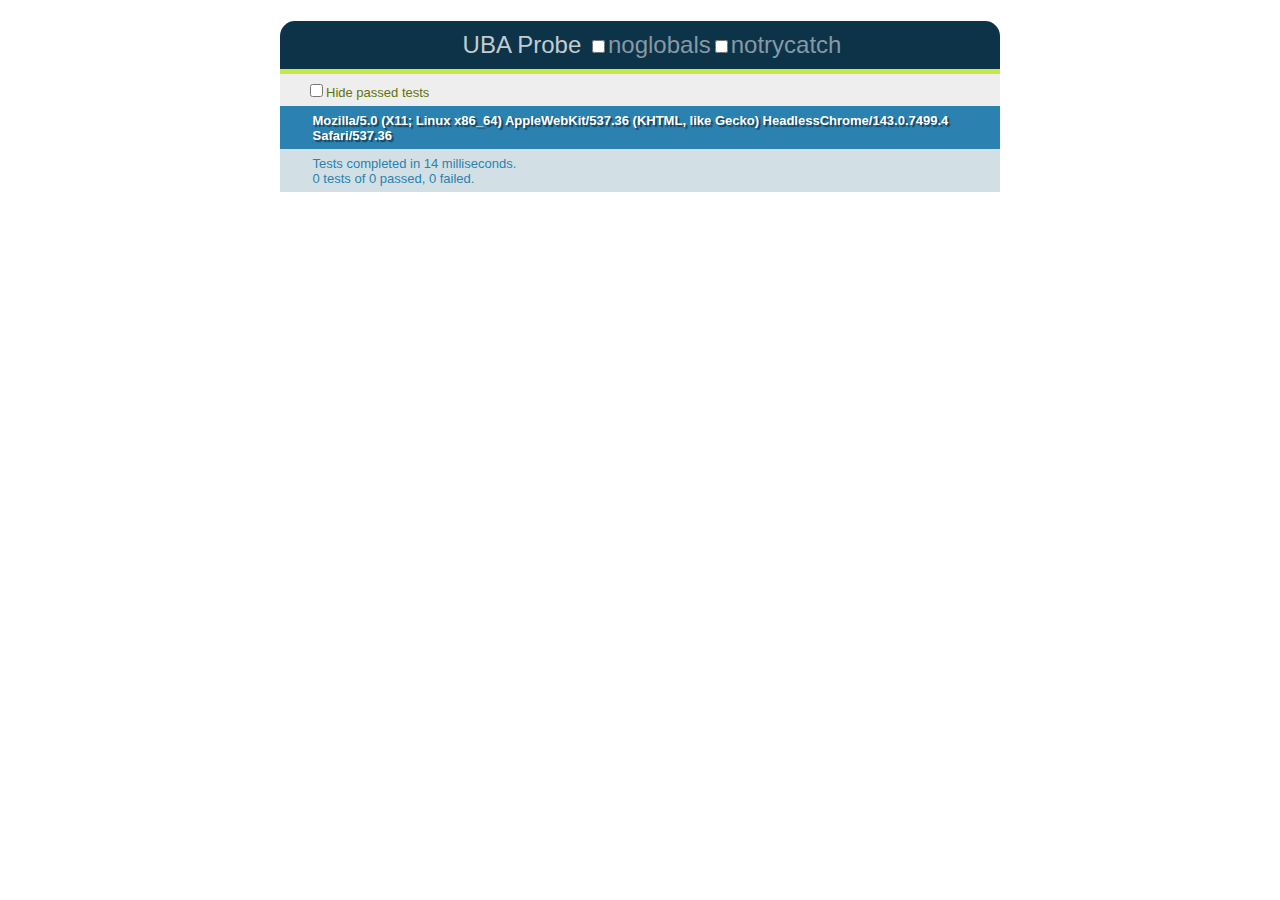
==== ubaprobe.html @ ff012090 "adding TDD" ====
<!DOCTYPE html>
<html lang="en">
    <head>
        <meta charset="utf-8">
        <title>katie spent</title>
        <link rel="stylesheet" href="/style/main.css">
        <link rel="stylesheet" href="/style/qunit.css">
        <script src="/js/jquery-1.7.1.min.js"></script>
        <script src="/js/underscore-min.js"></script>
        <script src="/js/backbone-min.js"></script>
        <script src="/js/uba.js"></script>
        <script src="/js/qunit.js"></script>
        <script src="/js/proberealm.js"></script>
    <head>
    <body>
        <header id="pageheader">
            <h1 id="qunit-header">UBA Probe</h1>
            <h2 id="qunit-banner"></h2>
        </header>
        <section>
            <div id="qunit-testrunner-toolbar"></div>
            <h2 id="qunit-userAgent"></h2>
            <ol id="qunit-tests"> </ol>
            <div id="qunit-fixture"></div>
        </section>
        <footer>
        </footer>
    </body>
</html>
---- style/main.css ----
body {
    font-family: Palatino, serif;
    margin: 1.33em auto;
    width: 720px;
}

h1 {
    text-align: center;
}

.celtex {
    padding: 0.16em 1em;
    text-align: left;
}

.mono {
    font-family: Courier, monospace; 
}
---- style/qunit.css ----
/**
 * QUnit v1.3.0pre - A JavaScript Unit Testing Framework
 *
 * http://docs.jquery.com/QUnit
 *
 * Copyright (c) 2011 John Resig, Jörn Zaefferer
 * Dual licensed under the MIT (MIT-LICENSE.txt)
 * or GPL (GPL-LICENSE.txt) licenses.
 */

/** Font Family and Sizes */

#qunit-tests, #qunit-header, #qunit-banner, #qunit-testrunner-toolbar, #qunit-userAgent, #qunit-testresult {
	font-family: "Helvetica Neue Light", "HelveticaNeue-Light", "Helvetica Neue", Calibri, Helvetica, Arial, sans-serif;
}

#qunit-testrunner-toolbar, #qunit-userAgent, #qunit-testresult, #qunit-tests li { font-size: small; }
#qunit-tests { font-size: smaller; }


/** Resets */

#qunit-tests, #qunit-tests ol, #qunit-header, #qunit-banner, #qunit-userAgent, #qunit-testresult {
	margin: 0;
	padding: 0;
}


/** Header */

#qunit-header {
	padding: 0.5em 0 0.5em 1em;

	color: #8699a4;
	background-color: #0d3349;

	font-size: 1.5em;
	line-height: 1em;
	font-weight: normal;

	border-radius: 15px 15px 0 0;
	-moz-border-radius: 15px 15px 0 0;
	-webkit-border-top-right-radius: 15px;
	-webkit-border-top-left-radius: 15px;
}

#qunit-header a {
	text-decoration: none;
	color: #c2ccd1;
}

#qunit-header a:hover,
#qunit-header a:focus {
	color: #fff;
}

#qunit-banner {
	height: 5px;
}

#qunit-testrunner-toolbar {
	padding: 0.5em 0 0.5em 2em;
	color: #5E740B;
	background-color: #eee;
}

#qunit-userAgent {
	padding: 0.5em 0 0.5em 2.5em;
	background-color: #2b81af;
	color: #fff;
	text-shadow: rgba(0, 0, 0, 0.5) 2px 2px 1px;
}


/** Tests: Pass/Fail */

#qunit-tests {
	list-style-position: inside;
}

#qunit-tests li {
	padding: 0.4em 0.5em 0.4em 2.5em;
	border-bottom: 1px solid #fff;
	list-style-position: inside;
}

#qunit-tests.hidepass li.pass, #qunit-tests.hidepass li.running  {
	display: none;
}

#qunit-tests li strong {
	cursor: pointer;
}

#qunit-tests li a {
	padding: 0.5em;
	color: #c2ccd1;
	text-decoration: none;
}
#qunit-tests li a:hover,
#qunit-tests li a:focus {
	color: #000;
}

#qunit-tests ol {
	margin-top: 0.5em;
	padding: 0.5em;

	background-color: #fff;

	border-radius: 15px;
	-moz-border-radius: 15px;
	-webkit-border-radius: 15px;

	box-shadow: inset 0px 2px 13px #999;
	-moz-box-shadow: inset 0px 2px 13px #999;
	-webkit-box-shadow: inset 0px 2px 13px #999;
}

#qunit-tests table {
	border-collapse: collapse;
	margin-top: .2em;
}

#qunit-tests th {
	text-align: right;
	vertical-align: top;
	padding: 0 .5em 0 0;
}

#qunit-tests td {
	vertical-align: top;
}

#qunit-tests pre {
	margin: 0;
	white-space: pre-wrap;
	word-wrap: break-word;
}

#qunit-tests del {
	background-color: #e0f2be;
	color: #374e0c;
	text-decoration: none;
}

#qunit-tests ins {
	background-color: #ffcaca;
	color: #500;
	text-decoration: none;
}

/*** Test Counts */

#qunit-tests b.counts                       { color: black; }
#qunit-tests b.passed                       { color: #5E740B; }
#qunit-tests b.failed                       { color: #710909; }

#qunit-tests li li {
	margin: 0.5em;
	padding: 0.4em 0.5em 0.4em 0.5em;
	background-color: #fff;
	border-bottom: none;
	list-style-position: inside;
}

/*** Passing Styles */

#qunit-tests li li.pass {
	color: #5E740B;
	background-color: #fff;
	border-left: 26px solid #C6E746;
}

#qunit-tests .pass                          { color: #528CE0; background-color: #D2E0E6; }
#qunit-tests .pass .test-name               { color: #366097; }

#qunit-tests .pass .test-actual,
#qunit-tests .pass .test-expected           { color: #999999; }

#qunit-banner.qunit-pass                    { background-color: #C6E746; }

/*** Failing Styles */

#qunit-tests li li.fail {
	color: #710909;
	background-color: #fff;
	border-left: 26px solid #EE5757;
	white-space: pre;
}

#qunit-tests > li:last-child {
	border-radius: 0 0 15px 15px;
	-moz-border-radius: 0 0 15px 15px;
	-webkit-border-bottom-right-radius: 15px;
	-webkit-border-bottom-left-radius: 15px;
}

#qunit-tests .fail                          { color: #000000; background-color: #EE5757; }
#qunit-tests .fail .test-name,
#qunit-tests .fail .module-name             { color: #000000; }

#qunit-tests .fail .test-actual             { color: #EE5757; }
#qunit-tests .fail .test-expected           { color: green;   }

#qunit-banner.qunit-fail                    { background-color: #EE5757; }


/** Result */

#qunit-testresult {
	padding: 0.5em 0.5em 0.5em 2.5em;

	color: #2b81af;
	background-color: #D2E0E6;

	border-bottom: 1px solid white;
}

/** Fixture */

#qunit-fixture {
	position: absolute;
	top: -10000px;
	left: -10000px;
}
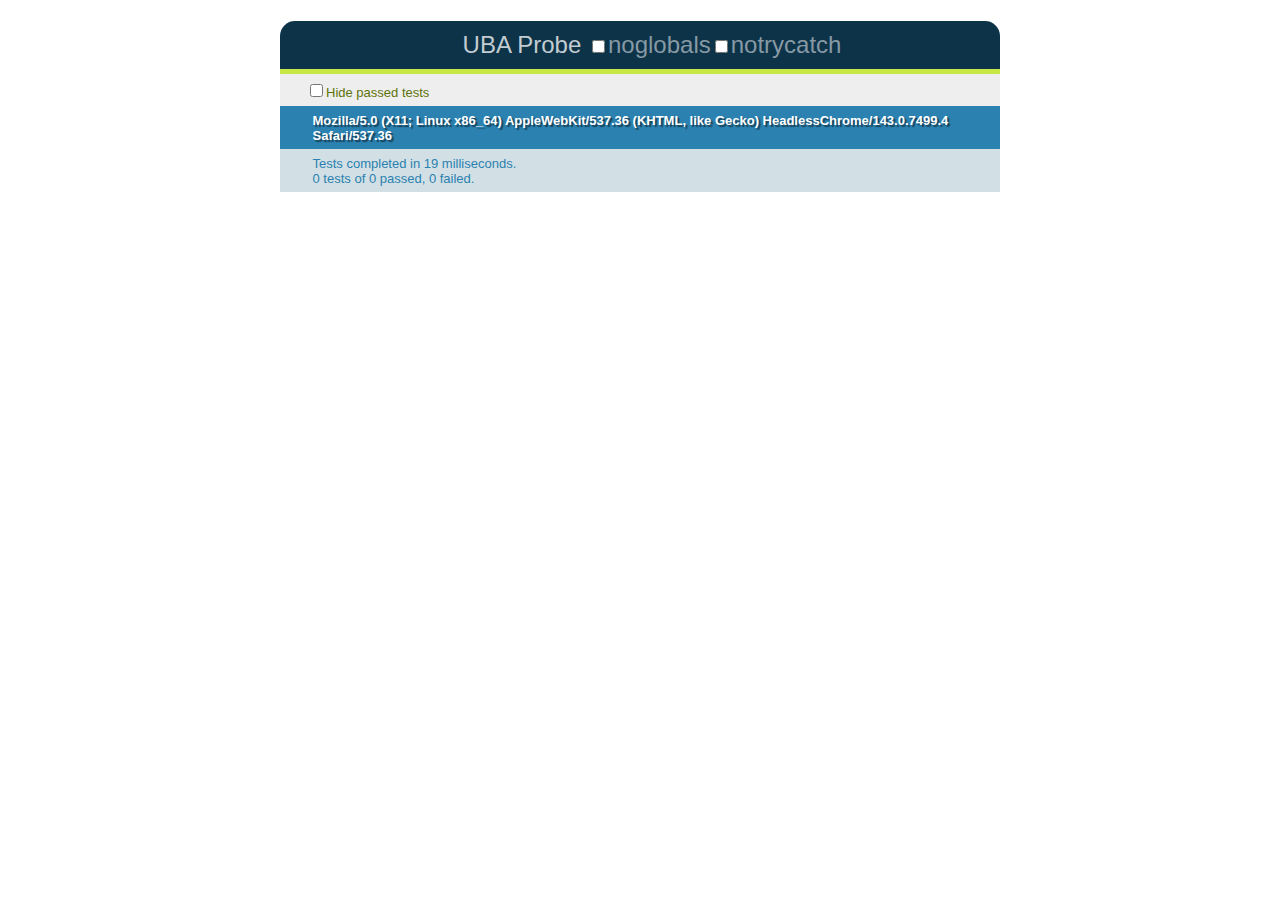
==== commit 008e786c: "exodus" ====
--- a/ubaprobe.html
+++ b/ubaprobe.html
@@ -10,7 +10,7 @@
         <script src="/js/backbone-min.js"></script>
         <script src="/js/uba.js"></script>
         <script src="/js/qunit.js"></script>
-        <script src="/js/proberealm.js"></script>
+        <script src="/js/ubaprobe.js"></script>
     <head>
     <body>
         <header id="pageheader">
--- a/style/main.css
+++ b/style/main.css
@@ -1,11 +1,15 @@
 body {
-    font-family: Palatino, serif;
+    font-family: Courier, monospace;
     margin: 1.33em auto;
     width: 720px;
 }
 
 h1 {
     text-align: center;
+}
+
+.cardchart {
+    margin: auto;
 }
 
 .celtex {
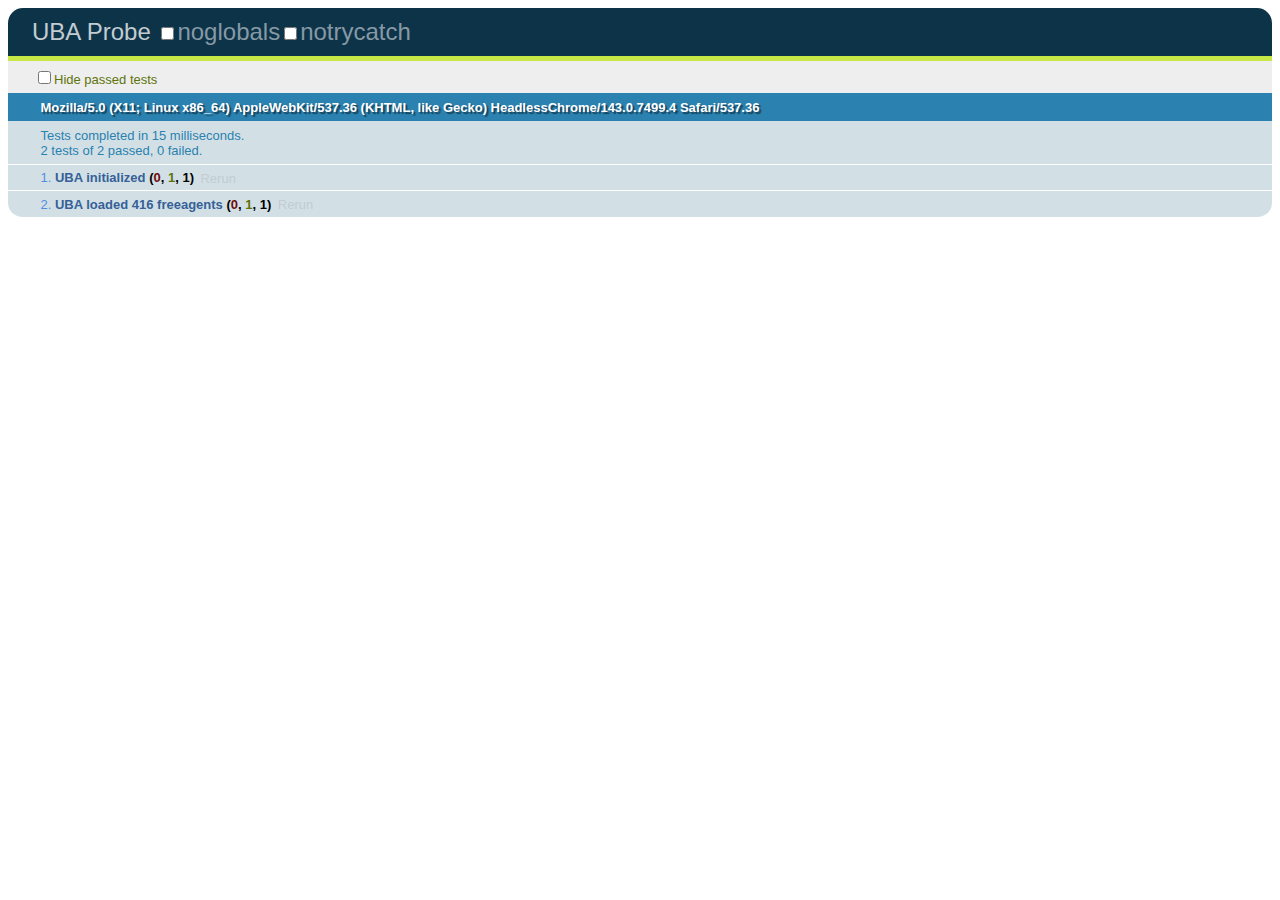
==== commit ef9deecc: "refining initial test ubaprobe" ====
--- a/ubaprobe.html
+++ b/ubaprobe.html
@@ -3,7 +3,7 @@
     <head>
         <meta charset="utf-8">
         <title>katie spent</title>
-        <link rel="stylesheet" href="/style/main.css">
+        <!-- <link rel="stylesheet" href="/style/main.css"> -->
         <link rel="stylesheet" href="/style/qunit.css">
         <script src="/js/jquery-1.7.1.min.js"></script>
         <script src="/js/underscore-min.js"></script>
--- a/style/main.css
+++ b/style/main.css
@@ -1,15 +1,47 @@
+/* BASE COLOR: #56887D */
+
 body {
+    background: #2B443F;
+    color: #EFF4F3;
     font-family: Courier, monospace;
+    font-size: 100%;
+    line-height: 1.33em;
     margin: 1.33em auto;
+    text-shadow: #16221F 0.0625em 0.0625em 0.0625em;
     width: 720px;
 }
 
 h1 {
+    font-size: 2.37em;
     text-align: center;
+    text-shadow: #16221F 0.125em 0.125em 0.125em;
+}
+
+table {
+    border-collapse: collapse;
 }
 
 .cardchart {
-    margin: auto;
+    margin: 2.37em auto;
+}
+
+.cardchart tr {
+    padding-top: 0.33em;
+    padding-bottom: 0.33em;
+}
+
+.cardchart th {
+    border-top: 2px solid #81A69E;
+    border-bottom: 1px solid #81A69E;
+}
+
+.cardchart tr, .cardchart td {
+    border-bottom: 1px solid #41665E;
+}
+
+.celnum {
+    padding: 0.16em 1em;
+    text-align: right;
 }
 
 .celtex {
